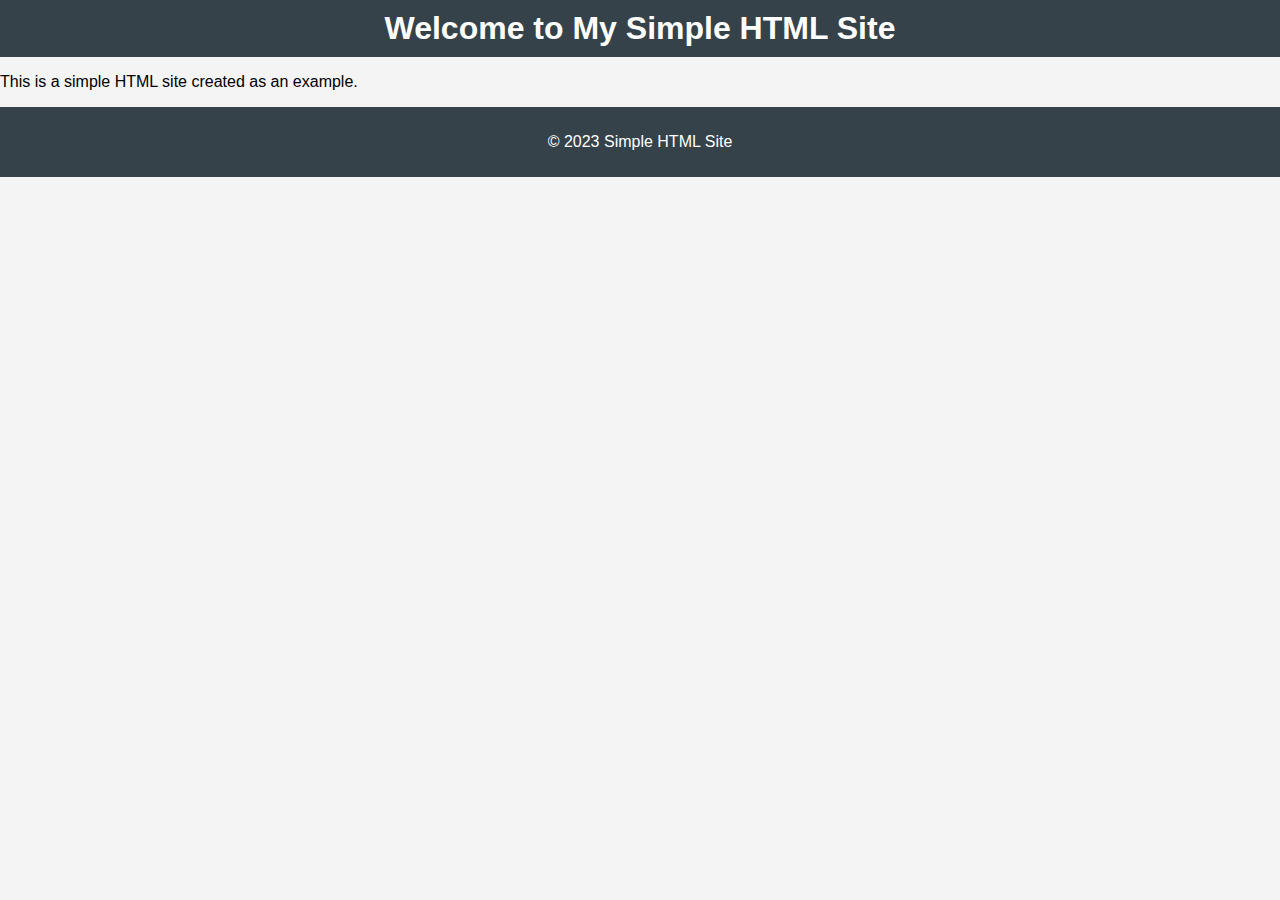
==== simple-html-site/index.html @ a92b8a54 "Test" ====
<!DOCTYPE html>
<html lang="en">
<head>
    <meta charset="UTF-8">
    <meta name="viewport" content="width=device-width, initial-scale=1.0">
    <title>Simple HTML Site</title>
    <link rel="stylesheet" href="css/styles.css">
</head>
<body>
    <header>
        <h1>Welcome to My Simple HTML Site</h1>
    </header>
    <main>
        <p>This is a simple HTML site created as an example.</p>
    </main>
    <footer>
        <p>&copy; 2023 Simple HTML Site</p>
    </footer>
    <script src="js/scripts.js"></script>
</body>
</html>
---- simple-html-site/css/styles.css ----
body {
    font-family: Arial, sans-serif;
    margin: 0;
    padding: 0;
    background-color: #f4f4f4;
}

header {
    background: #35424a;
    color: #ffffff;
    padding: 10px 0;
    text-align: center;
}

h1 {
    margin: 0;
}

nav {
    margin: 20px 0;
}

nav a {
    color: #ffffff;
    text-decoration: none;
    margin: 0 15px;
}

nav a:hover {
    text-decoration: underline;
}

.container {
    width: 80%;
    margin: auto;
    overflow: hidden;
}

footer {
    background: #35424a;
    color: #ffffff;
    text-align: center;
    padding: 10px 0;
    position: relative;
    bottom: 0;
    width: 100%;
}
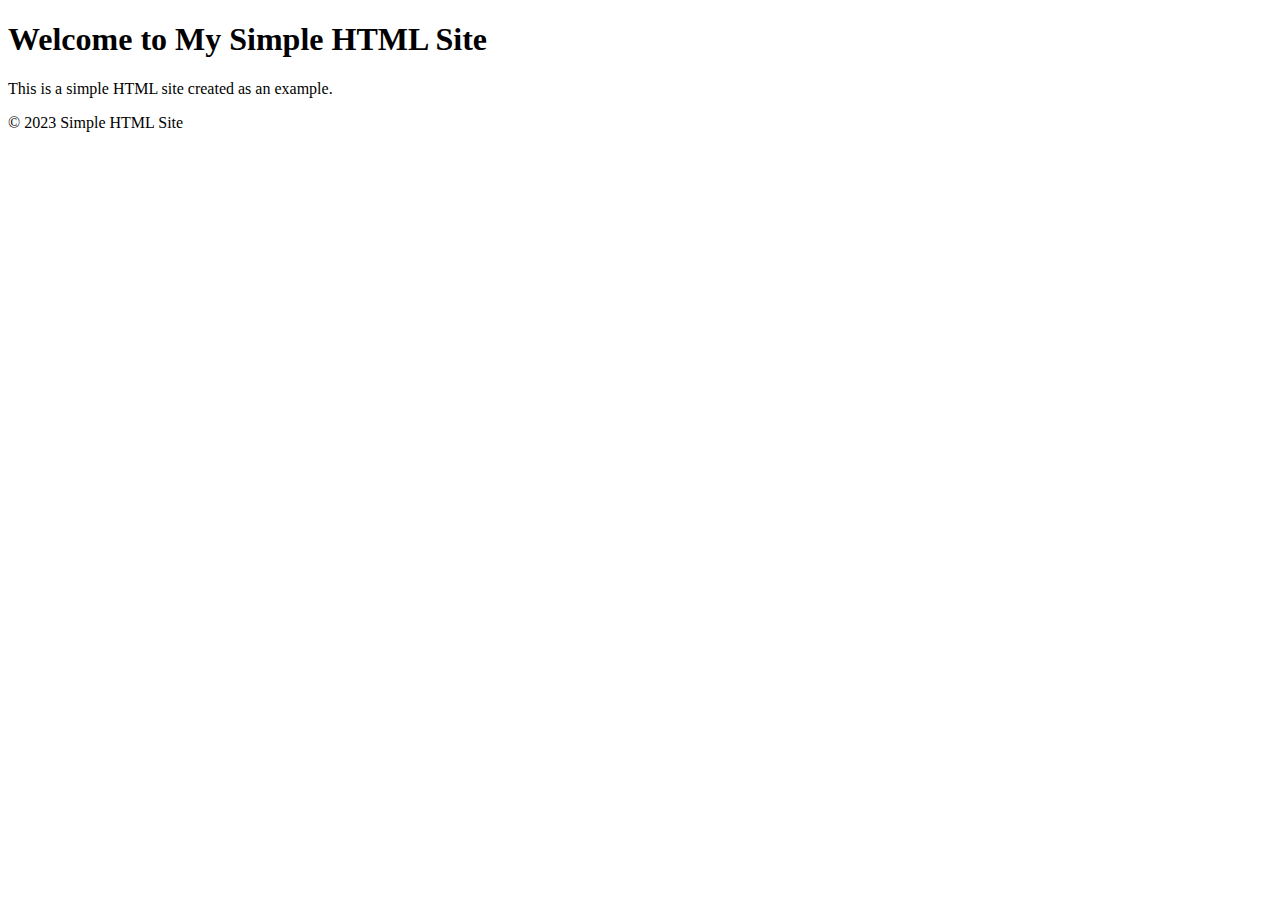
==== commit 31ff72df: "Create index.html" ====
--- a/simple-html-site/index.html
+++ b/simple-html-site/index.html
@@ -16,6 +16,6 @@
     <footer>
         <p>&copy; 2023 Simple HTML Site</p>
     </footer>
-    <script src="js/scripts.js"></script>
+    <script src="js/scripts.js"></script>   
 </body>
 </html>